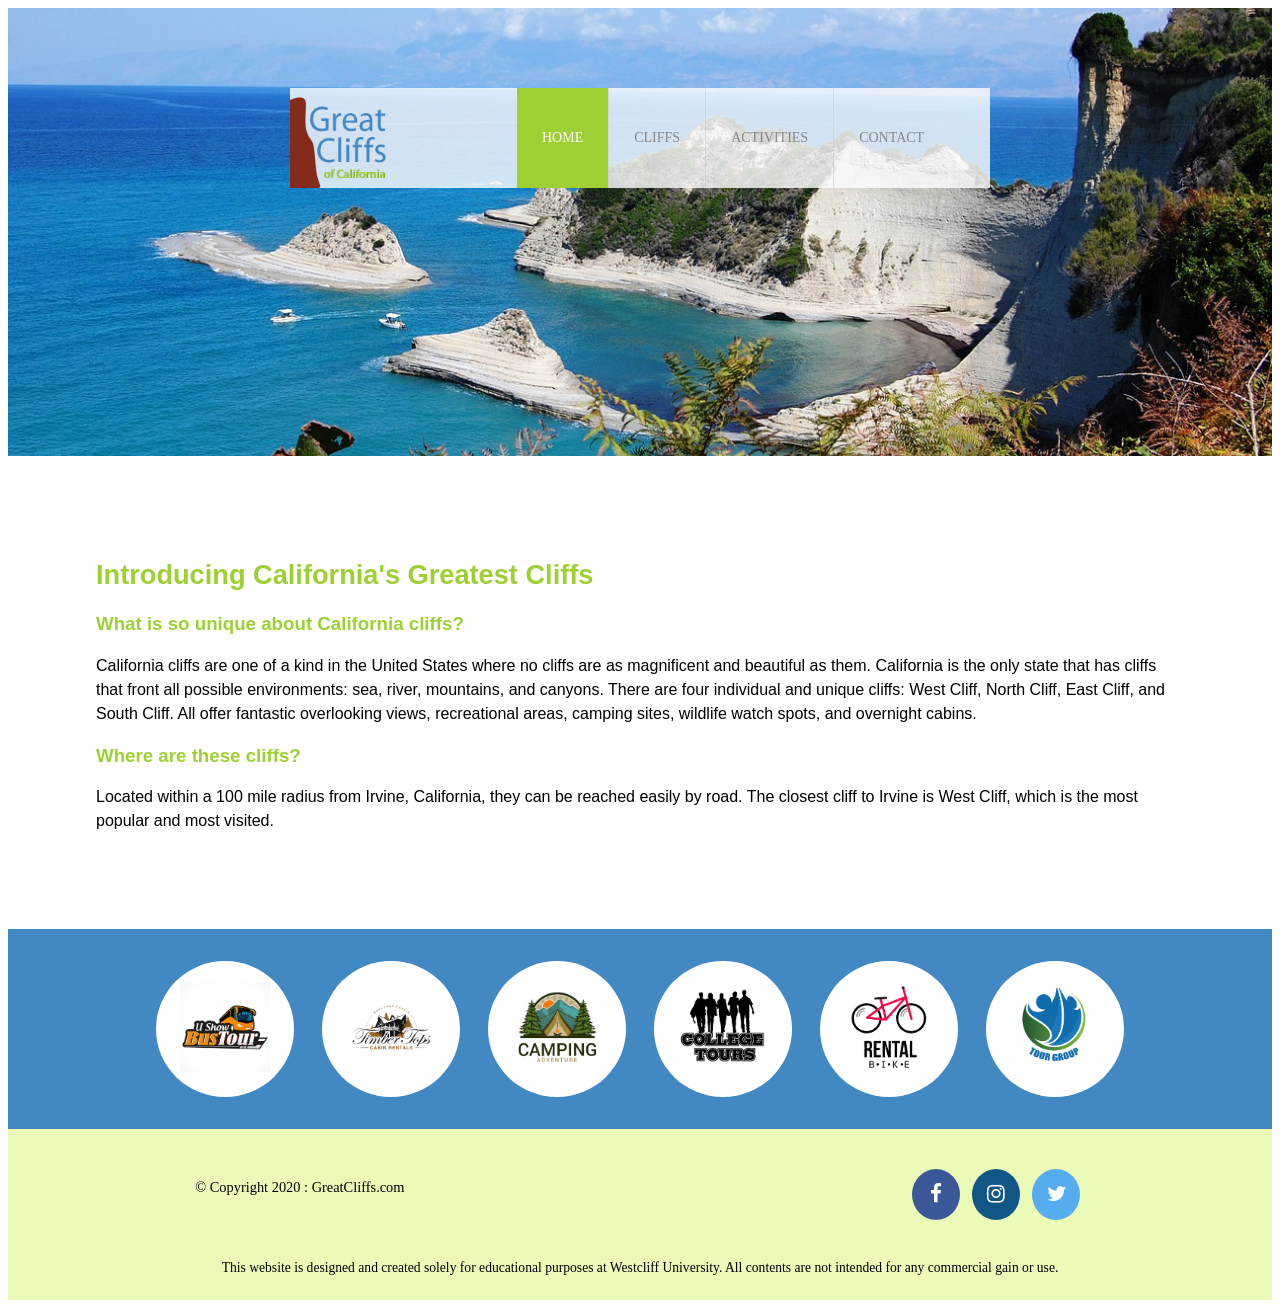
==== index.html @ 134095b7 "Update contact page form" ====
<!DOCTYPE html>
<html>

<head>
    <title>Great Cliffs</title>
    <meta charset="utf-8">

    <link rel="stylesheet"
        href="https://cdnjs.cloudflare.com/ajax/libs/font-awesome/4.7.0/css/font-awesome.min.css">

    <link rel="stylesheet" href="styles.css">
</head>

<body id="home">

    <div id="container">

        <header>

            <div class="main-header">

                <div class="logo">
                    <img src="images/logo.png" alt="Great Cliffs Logo" width="125">
                </div>

                <nav class="main-menu">
                    <ul>
                        <li class="active">
                            <a href="index.html">Home</a>
                        </li>

                        <li>
                            <a href="cliffs.html">Cliffs</a>
                        </li>

                        <li>
                            <a href="activities.html">Activities</a>
                        </li>

                        <li>
                            <a href="contact.html">Contact</a>
                        </li>
                    </ul>
                </nav>

            </div>

        </header>

        <main>

            <h2>Introducing California's Greatest Cliffs</h2>

            <h3>What is so unique about California cliffs?</h3>

            <p>
                California cliffs are one of a kind in the United States where no cliffs are as magnificent and
                beautiful as them. California is the only state that has cliffs that front all possible
                environments: sea, river, mountains, and canyons. There are four individual and unique cliffs:
                West Cliff, North Cliff, East Cliff, and South Cliff. All offer fantastic overlooking views,
                recreational areas, camping sites, wildlife watch spots, and overnight cabins.
            </p>

            <h3>Where are these cliffs?</h3>

            <p>
                Located within a 100 mile radius from Irvine, California, they can be reached easily by road.
                The closest cliff to Irvine is West Cliff, which is the most popular and most visited.
            </p>

        </main>

        <section>

            <ul id="partners">

                <li class="partner">
                    <img src="images/partners/partner-bustour.png" alt="Partner Bus Tour">
                </li>

                <li class="partner">
                    <img src="images/partners/partner-cabinrental.png" alt="Partner Cabin Rental">
                </li>

                <li class="partner">
                    <img src="images/partners/partner-campingadv.png" alt="Partner Camping Adventure">
                </li>

                <li class="partner">
                    <img src="images/partners/partner-collegetours.png" alt="Partner College Tours">
                </li>

                <li class="partner">
                    <img src="images/partners/partner-rentalbike.png" alt="Partner Rental Bike">
                </li>

                <li class="partner">
                    <img src="images/partners/partner-tourgroup.png" alt="Partner Tour Group">
                </li>

            </ul>

        </section>

        <footer>

            <div id="nondisclaimer">

                <div class="copy">
                    &copy; Copyright 2020 : GreatCliffs.com
                </div>

                <div class="social">
                    <a href="#" class="fa fa-facebook" aria-label="Facebook"></a>
                    <a href="#" class="fa fa-instagram" aria-label="Instagram"></a>
                    <a href="#" class="fa fa-twitter" aria-label="Twitter"></a>
                </div>

            </div>

            <div id="disclaimer">
                <p>
                    This website is designed and created solely for educational purposes at Westcliff University.
                    All contents are not intended for any commercial gain or use.
                </p>
            </div>

        </footer>

    </div>

</body>

</html>
---- styles.css ----
header {
    width: 100%;
    min-height: 400px;
    padding-top: 3em;
}

#home header {
    background-color: lightgrey;
    background-image: url("images/cliff_ocean.jpg");
    background-repeat: no-repeat;
    background-position: center;
    background-size: cover;
}

#cliffs header {
    background-color: lightgrey;
    background-image: url("images/forest_cliff.jpg");
    background-repeat: no-repeat;
    background-position: center;
    background-size: cover;
}

#activities header {
    background-color: lightgrey;
    background-image: url("images/runfly.jpg");
    background-repeat: no-repeat;
    background-position: center;
    background-size: cover;
}

#contact header {
    background-color: lightgrey;
    background-image: url("images/cliff_rock.jpg");
    background-repeat: no-repeat;
    background-position: center;
    background-size: cover;
}

.main-header {
    background-color: rgba(255, 255, 255, 0.8);
    width: 700px;
    min-height: 100px;
    height: 100px;
    margin: 2em auto 0 auto;
}

.main-header .logo img {
    width: 100px;
    height: 100px;
    margin: 0 2em 0 0;
    float: left;
}

.main-menu {
    margin-left: 227px;
    font-weight: 400;
}

.main-menu ul {
    margin: 0;
    padding: 0;
}

.main-menu li {
    float: left;
    display: inline-block;
    padding-left: 25px;
    padding-right: 25px;
    border-left: 1px solid rgba(202, 204, 202, 0.6);
    list-style-type: none;
    line-height: 100px;
    text-transform: uppercase;
    font-size: 14px;
}

.main-menu li:first-child {
    border-left: none;
}

.main-menu li a {
    text-decoration: none;
    color: #888;
}

.main-menu li a:hover {
    color: #9ed034;
}

.main-menu li.active {
    background-color: #9ed034;
    border: none;
}

.main-menu li.active a {
    color: #fff;
}


/* Main */

main {
    padding: 3em 6em 3em 5.5em;
    margin: 2em 0;
    font-family: Arial, Helvetica, sans-serif;
}

main h1 {
    padding-bottom: 0.5em;
    color: #9ed034;
    font-size: 2.5em;
}

main h2 {
    color: #9ed034;
    font-size: 1.7em;
}

main h3 {
    color: #9ed034;
}

main p {
    line-height: 1.5em;
}


/* Partners */

section {
    width: 100%;
    background-color: #4288C3;
}

section #partners {
    width: 1200px;
    padding: 2em 0;
    margin: 0 auto;
    text-align: center;
}

section #partners .partner {
    display: inline-block;
    margin: 0 0.75em;
    padding: 1.3em 1.5em;
    background-color: #fff;
    border-radius: 50%;
}

section #partners .partner img {
    width: 90px;
    height: 90px;
}

/* Footer */

footer {
    width: 100%;
    height: 155px;
    padding-bottom: 1em;
    background-color: #ecfab8;
}

footer #nondisclaimer .copy {
    padding: 3.5em 3.5em 3.5em 13em;
    float: left;
    font-size: 0.9em;
}

footer #nondisclaimer .social {
    padding: 2.5em;
    margin-right: 9.25em;
    float: right;
}

footer #disclaimer {
    clear: both;
}

footer #disclaimer p {
    margin: 0;
    text-align: center;
    font-size: 0.85em;
}

footer .social .fa {
    padding: 15px;
    width: 18px;
    margin: 0 4px;
    font-size: 1.3em;
    text-align: center;
    text-decoration: none;
}

footer .social .fa:hover {
    opacity: 0.7;
}

footer .social .fa-facebook {
    background: #3B5998;
    color: white;
}

footer .social .fa-instagram {
    background: #125688;
    color: white;
}

footer .social .fa-twitter {
    background: #55ACEE;
    color: white;
}

footer .social .fa-facebook,
footer .social .fa-instagram,
footer .social .fa-twitter {
    border-radius: 50%;
}

/* Activities Table */

table {
    width: 1000px;
    margin: 4em auto 0 auto;
    border-collapse: collapse;
}

caption {
    height: 40px;
    padding-top: 1em;
    background-color: #852B1B;
    color: #fff;
    font-size: 1.3em;
    font-weight: bold;
}

thead {
    background-color: #BDE1FF;
}

tbody {
    background-color: #EEFFE6;
    text-align: center;
}

th,
td {
    width: 225px;
    height: 75px;
    border: solid 1px #852B1B;
    vertical-align: middle;
}

th:first-child {
    width: 125px;
    height: 50px;
    background-color: #4977D1;
    color: #fff;
}

td:first-child {
    background-color: #BDE1FF;
    font-weight: bold;
}

/* Contact */

.contactinfo {
    margin: 2em 0;
}

.contactinfo div {
    margin-bottom: 0.5em;
}

.contactinfo span:first-child {
    margin-right: 0.5em;
    color: #4977D1;
    font-weight: bold;
}

form {
    width: 500px;
    margin: 2em auto;
}

fieldset {
    padding: 2em;
    border: solid 1px #9ed034;
}

legend {
    color: #4977D1;
    font-size: 1.2em;
    font-weight: bold;
    text-transform: uppercase;
}

form label {
    font-weight: bold;
}

.textbox label {
    display: block;
    margin-top: 1em;
}

.textbox input {
    width: 100%;
    height: 30px;
    margin-top: 0.5em;
    padding: 0.25em;
    box-sizing: border-box;
}

.radios,
.selectmenu,
.commentbox {
    margin-top: 1.5em;
}

.radios > label:first-child {
    display: block;
    margin-bottom: 0.5em;
}

.selectmenu label,
.commentbox label {
    display: block;
    margin-bottom: 0.5em;
}

select {
    width: 100%;
    height: 35px;
}

textarea {
    width: 100%;
    height: 100px;
    box-sizing: border-box;
    resize: none;
}

form .button {
    margin-top: 1.5em;
    text-align: center;
}

form .button input {
    width: 120px;
    height: 40px;
    border: none;
    background-color: #4977D1;
    color: #fff;
    font-weight: bold;
    text-transform: uppercase;
    cursor: pointer;
}

form .button input:hover {
    background-color: #9ed034;
}
/* Cliffs */

#cliffs main .cliffs {
    width: 90%;
    margin: 0 auto;
    background: none;
}

#cliffs main .cliffs .site {
    display: inline-block;
    width: 45%;
    margin: 2.5em 1.2em 0 1.2em;
    vertical-align: top;
}

#cliffs main .cliffs .site h3 {
    height: 2em;
    margin: 0;
    padding-top: 0.55em;
    background-color: #852B1B;
    color: #fff;
    text-align: center;
}

#cliffs main .cliffs .site img {
    display: block;
    width: 100%;
    height: auto;
}
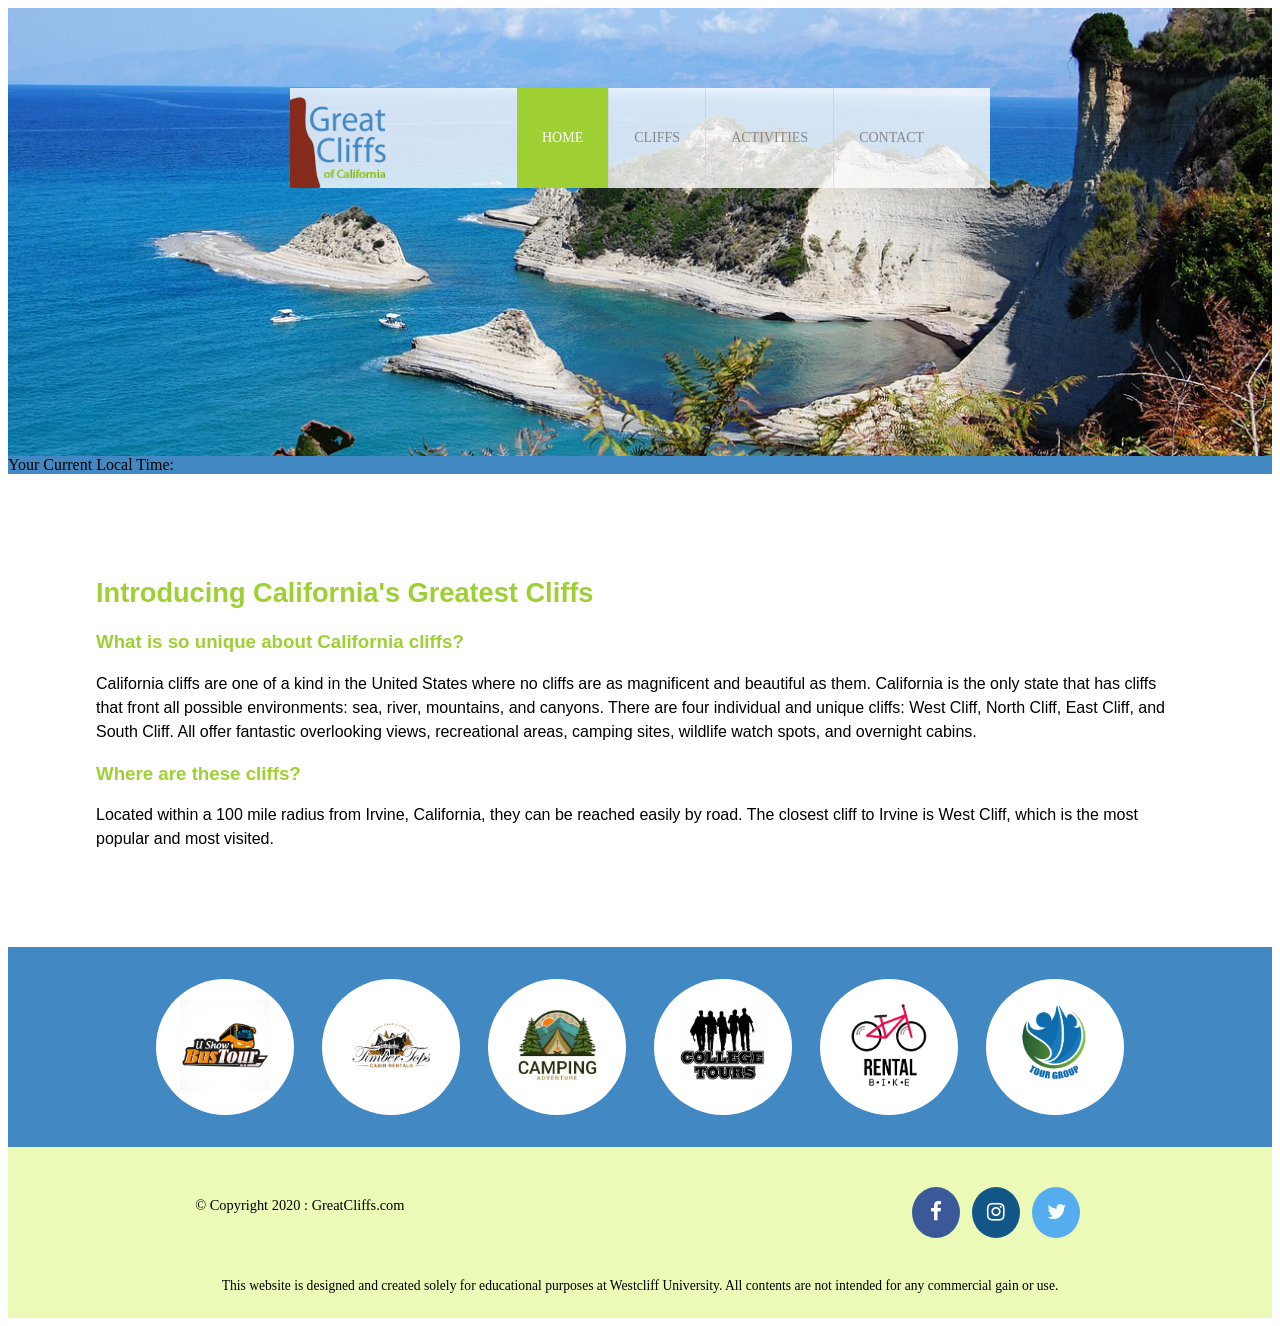
==== commit 3f28e94c: "Add clock display section" ====
--- a/index.html
+++ b/index.html
@@ -5,8 +5,7 @@
     <title>Great Cliffs</title>
     <meta charset="utf-8">
 
-    <link rel="stylesheet"
-        href="https://cdnjs.cloudflare.com/ajax/libs/font-awesome/4.7.0/css/font-awesome.min.css">
+    <link rel="stylesheet" href="https://cdnjs.cloudflare.com/ajax/libs/font-awesome/4.7.0/css/font-awesome.min.css">
 
     <link rel="stylesheet" href="styles.css">
 </head>
@@ -46,7 +45,10 @@
             </div>
 
         </header>
-
+        <section id="timeofday">
+            <span>Your Current Local Time: </span>
+            <span id="clock"></span>
+        </section>
         <main>
 
             <h2>Introducing California's Greatest Cliffs</h2>
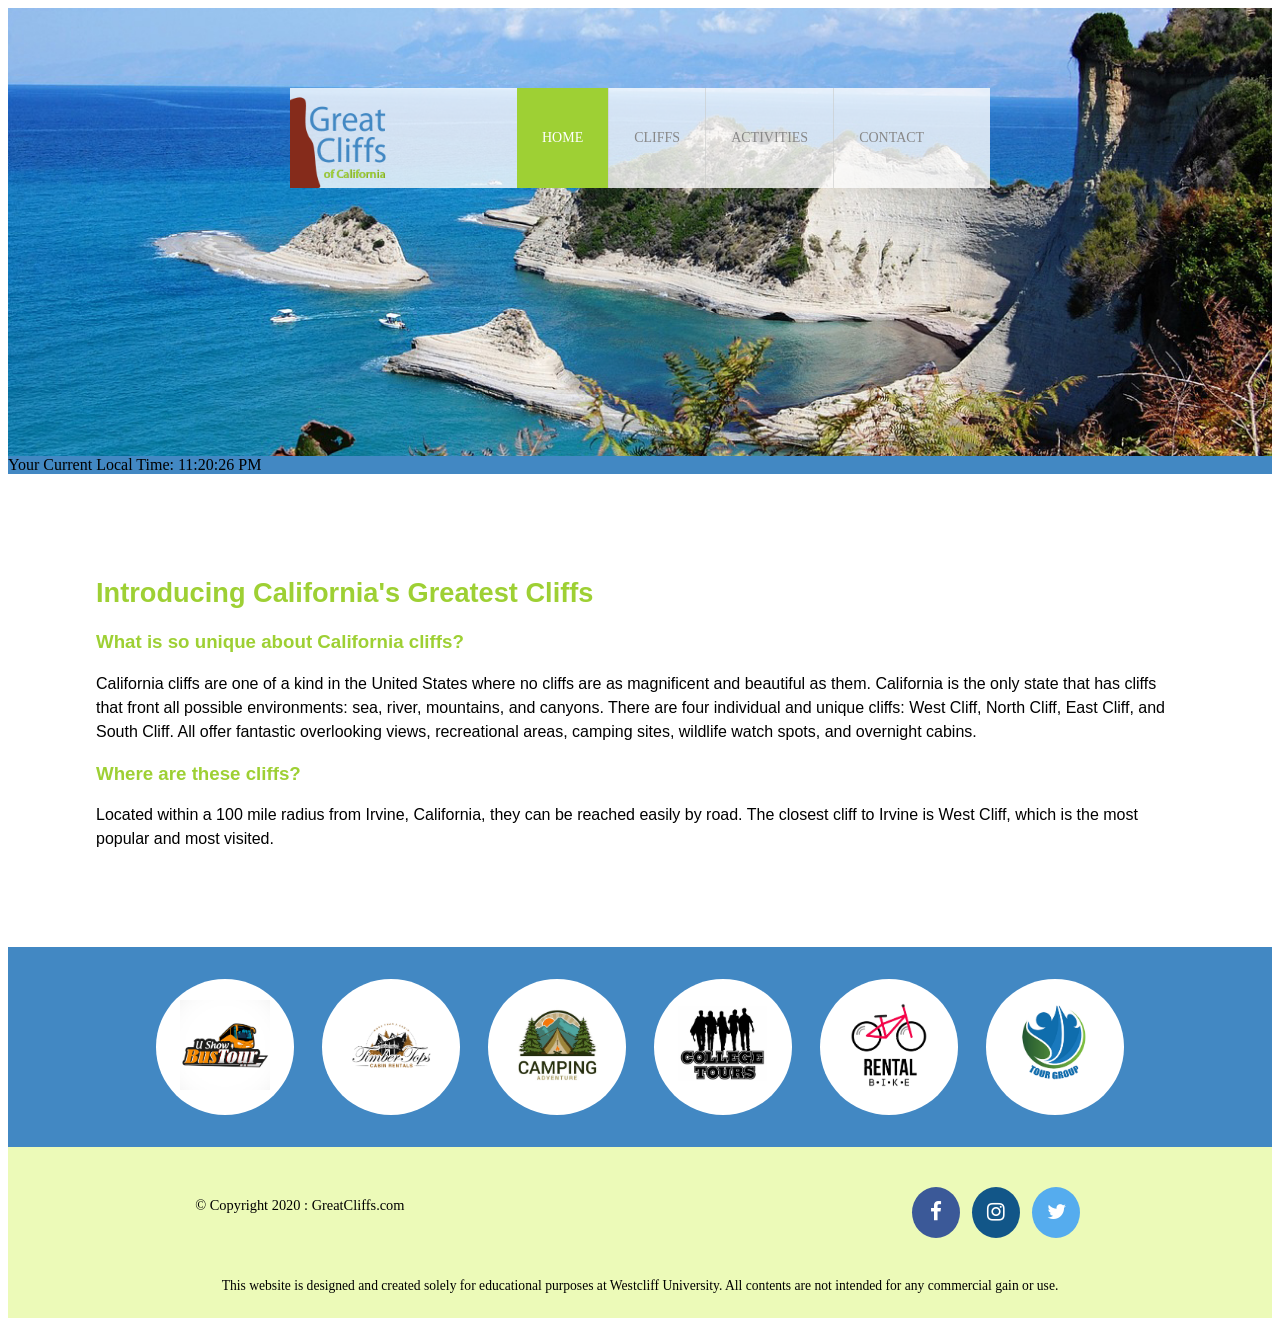
==== commit 42ccced5: "Add working local digital clock" ====
--- a/index.html
+++ b/index.html
@@ -132,5 +132,53 @@
     </div>
 
 </body>
+<!-- JavaScript Codes -->
+<script>
+    // Create a time data function
+    function currentTime() {
+
+        // Declare variables
+        var d = new Date();
+        var hr = d.getHours();
+        var min = d.getMinutes();
+        var sec = d.getSeconds();
+        var ampm;
+
+        // Add 0 to single digits for seconds
+        if (sec < 10) {
+            sec = "0" + sec;
+        }
+
+        // Add 0 to single digits for minutes
+        if (min < 10) {
+            min = "0" + min;
+        }
+
+        // Determine AM or PM
+        if (hr === 0) {
+            hr = 12;
+            ampm = "AM";
+        } else if (hr === 12) {
+            ampm = "PM";
+        } else if (hr > 12) {
+            hr = hr - 12;
+            ampm = "PM";
+        } else {
+            ampm = "AM";
+        }
+
+        // Assemble time format
+        var time = hr + ":" + min + ":" + sec + " " + ampm;
+
+        // Display time inside the clock element
+        document.getElementById("clock").innerText = time;
+    }
+
+    // Run once immediately
+    currentTime();
+
+    // Run again every 1 second
+    setInterval(currentTime, 1000);
+</script>
 
 </html>
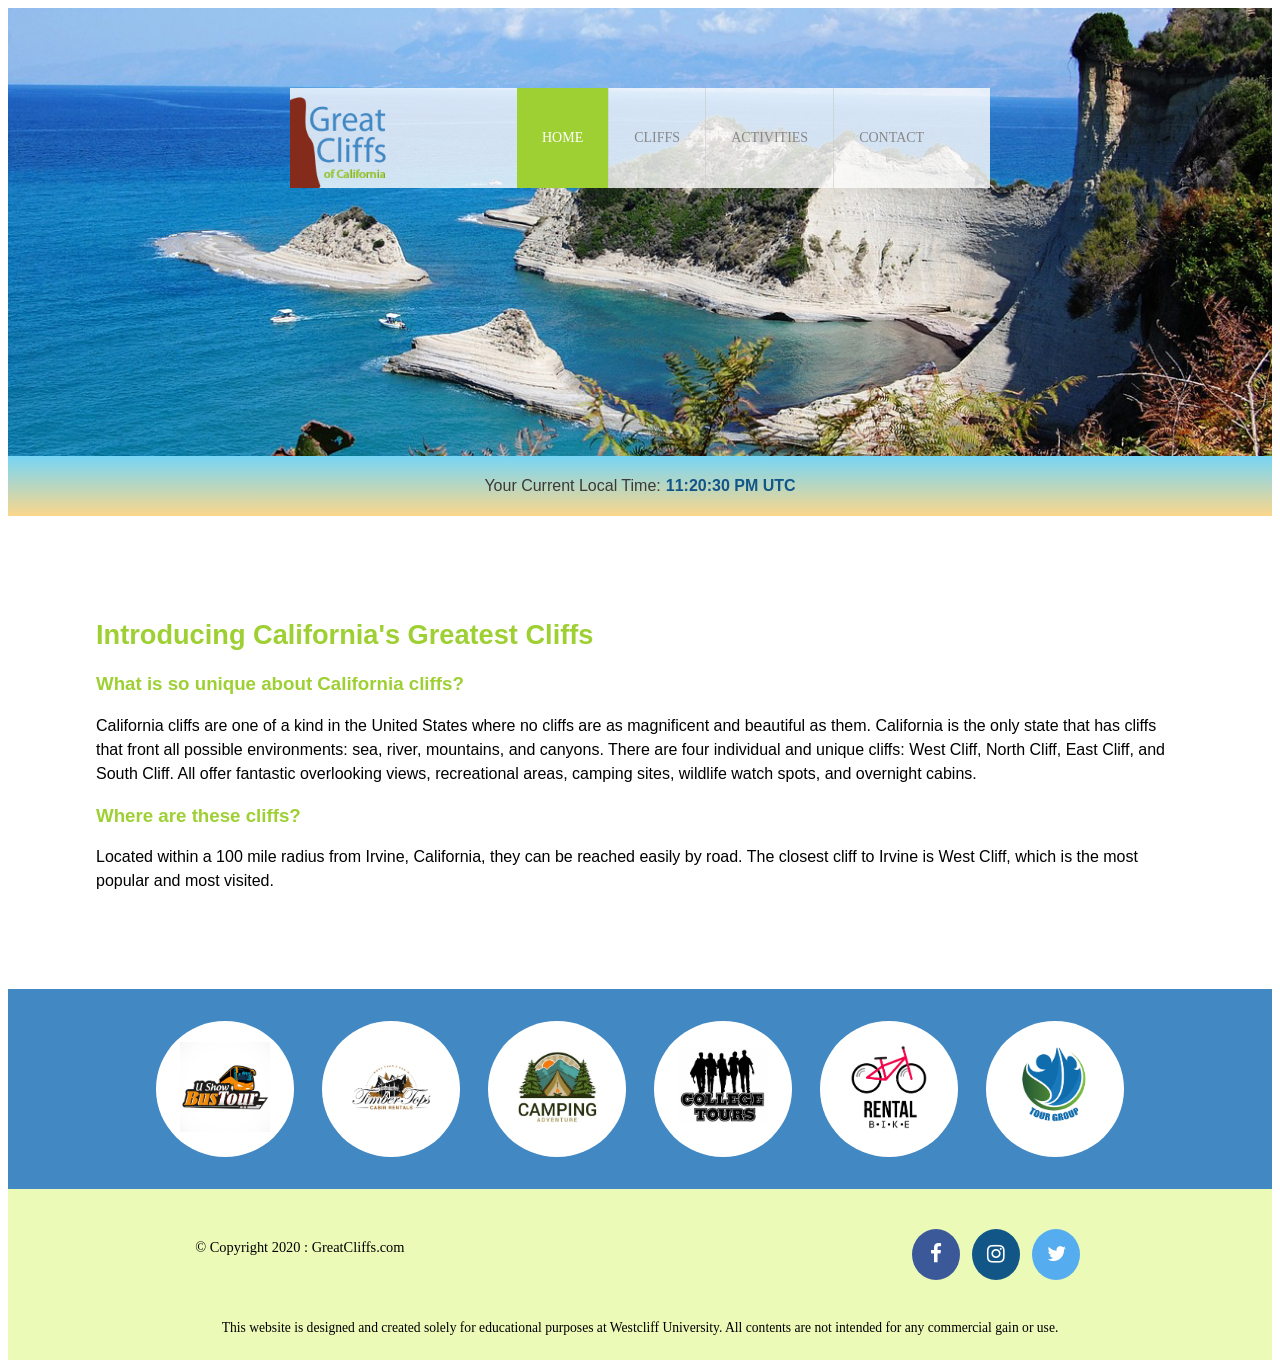
==== commit 6f32ee8e: "Complete Week 3 Day 1 clock homework" ====
--- a/index.html
+++ b/index.html
@@ -132,6 +132,7 @@
     </div>
 
 </body>
+
 <!-- JavaScript Codes -->
 <script>
     // Create a time data function
@@ -167,17 +168,36 @@
             ampm = "AM";
         }
 
+        // Get local time zone
+        var timeZoneName = new Intl.DateTimeFormat("en-US", {
+            timeZoneName: "short"
+        }).formatToParts(d).find(function (part) {
+            return part.type === "timeZoneName";
+        }).value;
+
+        // Convert daylight and standard abbreviations
+        if (timeZoneName === "CST" || timeZoneName === "CDT") {
+            timeZoneName = "CT";
+        } else if (timeZoneName === "EST" || timeZoneName === "EDT") {
+            timeZoneName = "ET";
+        } else if (timeZoneName === "MST" || timeZoneName === "MDT") {
+            timeZoneName = "MT";
+        } else if (timeZoneName === "PST" || timeZoneName === "PDT") {
+            timeZoneName = "PT";
+        }
+
         // Assemble time format
-        var time = hr + ":" + min + ":" + sec + " " + ampm;
-
-        // Display time inside the clock element
+        var time =
+            hr + ":" + min + ":" + sec + " " + ampm + " " + timeZoneName;
+
+        // Display time
         document.getElementById("clock").innerText = time;
     }
 
-    // Run once immediately
+    // Initial run
     currentTime();
 
-    // Run again every 1 second
+    // Update every second
     setInterval(currentTime, 1000);
 </script>
 
--- a/styles.css
+++ b/styles.css
@@ -388,4 +388,27 @@
     display: block;
     width: 100%;
     height: auto;
+}
+
+/* Home Page Time Display */
+
+#timeofday {
+    width: 100%;
+    min-height: 60px;
+    display: flex;
+    justify-content: center;
+    align-items: center;
+    font-family: Arial, Helvetica, sans-serif;
+    color: #3a3a3a;
+    background: linear-gradient(
+        0deg,
+        rgba(251, 215, 139, 1) 0%,
+        rgba(118, 213, 245, 1) 100%
+    );
+}
+
+#clock {
+    margin-left: 5px;
+    color: #125688;
+    font-weight: bold;
 }
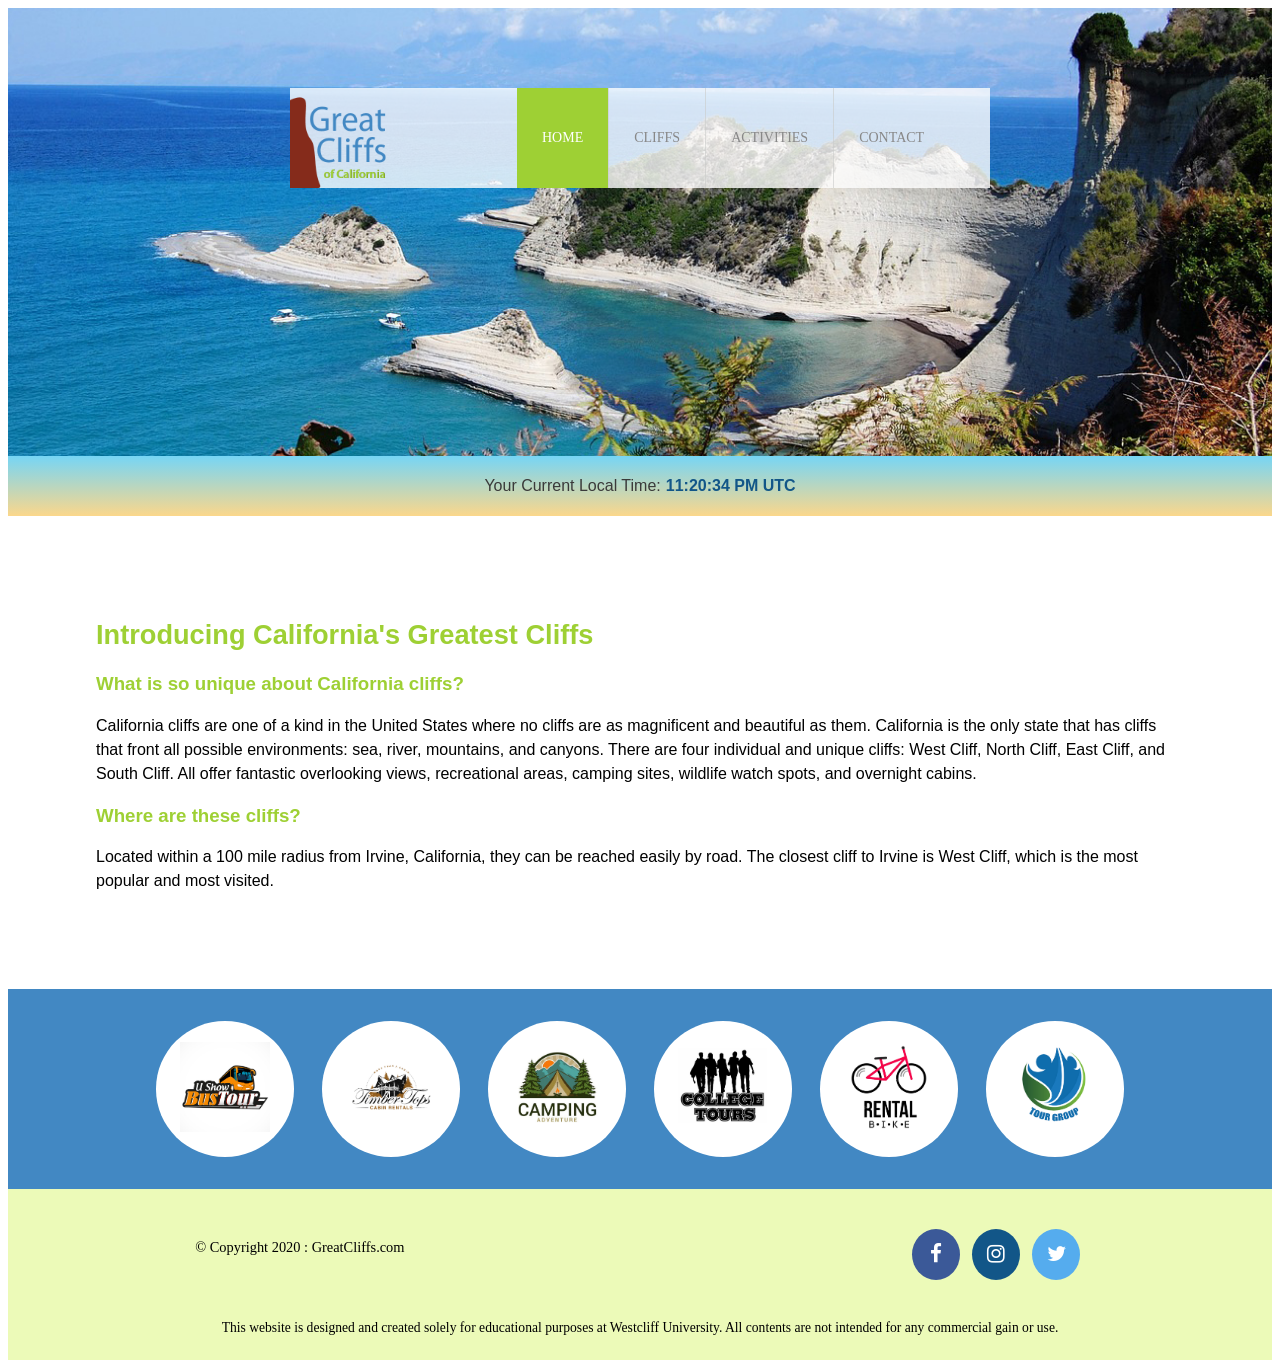
==== commit abde5276: "Add local digital clock and time zone" ====
--- a/index.html
+++ b/index.html
@@ -131,74 +131,74 @@
 
     </div>
 
+    <!-- JavaScript Codes -->
+    <script>
+        // Create a time data function
+        function currentTime() {
+
+            // Declare variables
+            var d = new Date();
+            var hr = d.getHours();
+            var min = d.getMinutes();
+            var sec = d.getSeconds();
+            var ampm;
+
+            // Add 0 to single digits for seconds
+            if (sec < 10) {
+                sec = "0" + sec;
+            }
+
+            // Add 0 to single digits for minutes
+            if (min < 10) {
+                min = "0" + min;
+            }
+
+            // Determine AM or PM
+            if (hr === 0) {
+                hr = 12;
+                ampm = "AM";
+            } else if (hr === 12) {
+                ampm = "PM";
+            } else if (hr > 12) {
+                hr = hr - 12;
+                ampm = "PM";
+            } else {
+                ampm = "AM";
+            }
+
+            // Get local time zone
+            var timeZoneName = new Intl.DateTimeFormat("en-US", {
+                timeZoneName: "short"
+            }).formatToParts(d).find(function (part) {
+                return part.type === "timeZoneName";
+            }).value;
+
+            // Convert daylight and standard abbreviations
+            if (timeZoneName === "CST" || timeZoneName === "CDT") {
+                timeZoneName = "CT";
+            } else if (timeZoneName === "EST" || timeZoneName === "EDT") {
+                timeZoneName = "ET";
+            } else if (timeZoneName === "MST" || timeZoneName === "MDT") {
+                timeZoneName = "MT";
+            } else if (timeZoneName === "PST" || timeZoneName === "PDT") {
+                timeZoneName = "PT";
+            }
+
+            // Assemble time format
+            var time =
+                hr + ":" + min + ":" + sec + " " + ampm + " " + timeZoneName;
+
+            // Display time
+            document.getElementById("clock").innerText = time;
+        }
+
+        // Initial run
+        currentTime();
+
+        // Update every second
+        setInterval(currentTime, 1000);
+    </script>
+
 </body>
 
-<!-- JavaScript Codes -->
-<script>
-    // Create a time data function
-    function currentTime() {
-
-        // Declare variables
-        var d = new Date();
-        var hr = d.getHours();
-        var min = d.getMinutes();
-        var sec = d.getSeconds();
-        var ampm;
-
-        // Add 0 to single digits for seconds
-        if (sec < 10) {
-            sec = "0" + sec;
-        }
-
-        // Add 0 to single digits for minutes
-        if (min < 10) {
-            min = "0" + min;
-        }
-
-        // Determine AM or PM
-        if (hr === 0) {
-            hr = 12;
-            ampm = "AM";
-        } else if (hr === 12) {
-            ampm = "PM";
-        } else if (hr > 12) {
-            hr = hr - 12;
-            ampm = "PM";
-        } else {
-            ampm = "AM";
-        }
-
-        // Get local time zone
-        var timeZoneName = new Intl.DateTimeFormat("en-US", {
-            timeZoneName: "short"
-        }).formatToParts(d).find(function (part) {
-            return part.type === "timeZoneName";
-        }).value;
-
-        // Convert daylight and standard abbreviations
-        if (timeZoneName === "CST" || timeZoneName === "CDT") {
-            timeZoneName = "CT";
-        } else if (timeZoneName === "EST" || timeZoneName === "EDT") {
-            timeZoneName = "ET";
-        } else if (timeZoneName === "MST" || timeZoneName === "MDT") {
-            timeZoneName = "MT";
-        } else if (timeZoneName === "PST" || timeZoneName === "PDT") {
-            timeZoneName = "PT";
-        }
-
-        // Assemble time format
-        var time =
-            hr + ":" + min + ":" + sec + " " + ampm + " " + timeZoneName;
-
-        // Display time
-        document.getElementById("clock").innerText = time;
-    }
-
-    // Initial run
-    currentTime();
-
-    // Update every second
-    setInterval(currentTime, 1000);
-</script>
-
 </html>
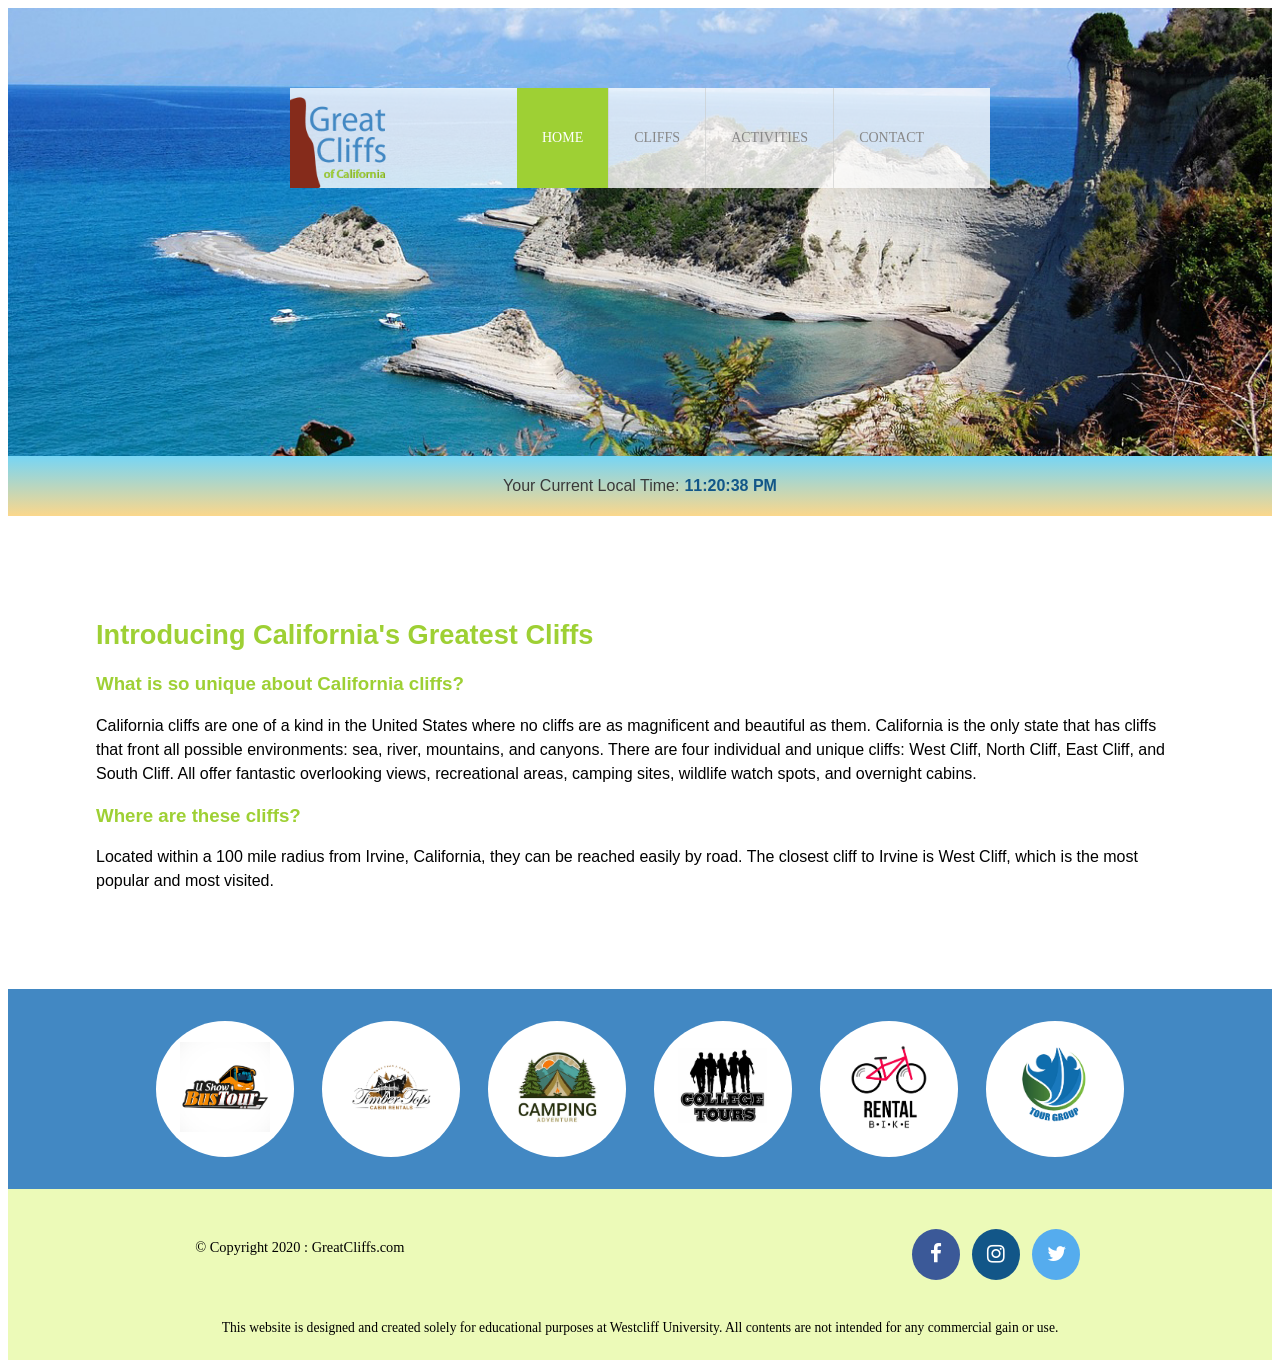
==== commit 6993014b: "Complete Week 3 Day 1 homework" ====
--- a/index.html
+++ b/index.html
@@ -5,7 +5,8 @@
     <title>Great Cliffs</title>
     <meta charset="utf-8">
 
-    <link rel="stylesheet" href="https://cdnjs.cloudflare.com/ajax/libs/font-awesome/4.7.0/css/font-awesome.min.css">
+    <link rel="stylesheet"
+        href="https://cdnjs.cloudflare.com/ajax/libs/font-awesome/4.7.0/css/font-awesome.min.css">
 
     <link rel="stylesheet" href="styles.css">
 </head>
@@ -45,10 +46,12 @@
             </div>
 
         </header>
+
         <section id="timeofday">
             <span>Your Current Local Time: </span>
             <span id="clock"></span>
         </section>
+
         <main>
 
             <h2>Introducing California's Greatest Cliffs</h2>
@@ -72,7 +75,7 @@
 
         </main>
 
-        <section>
+        <section class="partners-section">
 
             <ul id="partners">
 
@@ -154,10 +157,7 @@
             }
 
             // Determine AM or PM
-            if (hr === 0) {
-                hr = 12;
-                ampm = "AM";
-            } else if (hr === 12) {
+            if (hr === 12) {
                 ampm = "PM";
             } else if (hr > 12) {
                 hr = hr - 12;
@@ -166,36 +166,22 @@
                 ampm = "AM";
             }
 
-            // Get local time zone
-            var timeZoneName = new Intl.DateTimeFormat("en-US", {
-                timeZoneName: "short"
-            }).formatToParts(d).find(function (part) {
-                return part.type === "timeZoneName";
-            }).value;
-
-            // Convert daylight and standard abbreviations
-            if (timeZoneName === "CST" || timeZoneName === "CDT") {
-                timeZoneName = "CT";
-            } else if (timeZoneName === "EST" || timeZoneName === "EDT") {
-                timeZoneName = "ET";
-            } else if (timeZoneName === "MST" || timeZoneName === "MDT") {
-                timeZoneName = "MT";
-            } else if (timeZoneName === "PST" || timeZoneName === "PDT") {
-                timeZoneName = "PT";
+            // Fix midnight display
+            if (hr === 0) {
+                hr = 12;
             }
 
             // Assemble time format
-            var time =
-                hr + ":" + min + ":" + sec + " " + ampm + " " + timeZoneName;
+            var time = hr + ":" + min + ":" + sec + " " + ampm;
 
-            // Display time
+            // Display current local time
             document.getElementById("clock").innerText = time;
         }
 
         // Initial run
         currentTime();
 
-        // Update every second
+        // Run time function every second
         setInterval(currentTime, 1000);
     </script>
 
--- a/styles.css
+++ b/styles.css
@@ -37,11 +37,11 @@
 }
 
 .main-header {
-    background-color: rgba(255, 255, 255, 0.8);
     width: 700px;
     min-height: 100px;
     height: 100px;
     margin: 2em auto 0 auto;
+    background-color: rgba(255, 255, 255, 0.8);
 }
 
 .main-header .logo img {
@@ -62,13 +62,13 @@
 }
 
 .main-menu li {
+    display: inline-block;
     float: left;
-    display: inline-block;
     padding-left: 25px;
     padding-right: 25px;
     border-left: 1px solid rgba(202, 204, 202, 0.6);
+    line-height: 100px;
     list-style-type: none;
-    line-height: 100px;
     text-transform: uppercase;
     font-size: 14px;
 }
@@ -78,8 +78,8 @@
 }
 
 .main-menu li a {
+    color: #888;
     text-decoration: none;
-    color: #888;
 }
 
 .main-menu li a:hover {
@@ -87,20 +87,19 @@
 }
 
 .main-menu li.active {
+    border: none;
     background-color: #9ed034;
-    border: none;
 }
 
 .main-menu li.active a {
     color: #fff;
 }
 
-
 /* Main */
 
 main {
+    margin: 2em 0;
     padding: 3em 6em 3em 5.5em;
-    margin: 2em 0;
     font-family: Arial, Helvetica, sans-serif;
 }
 
@@ -123,30 +122,50 @@
     line-height: 1.5em;
 }
 
+/* Home Page Time Display */
+
+#timeofday {
+    width: 100%;
+    min-height: 60px;
+    display: flex;
+    justify-content: center;
+    align-items: center;
+    background: linear-gradient(0deg,
+            rgba(251, 215, 139, 1) 0%,
+            rgba(118, 213, 245, 1) 100%);
+    color: #3a3a3a;
+    font-family: Arial, Helvetica, sans-serif;
+}
+
+#clock {
+    margin-left: 5px;
+    color: #125688;
+    font-weight: bold;
+}
 
 /* Partners */
 
-section {
+.partners-section {
     width: 100%;
     background-color: #4288C3;
 }
 
-section #partners {
+#partners {
     width: 1200px;
+    margin: 0 auto;
     padding: 2em 0;
-    margin: 0 auto;
-    text-align: center;
-}
-
-section #partners .partner {
+    text-align: center;
+}
+
+#partners .partner {
     display: inline-block;
     margin: 0 0.75em;
     padding: 1.3em 1.5em;
+    border-radius: 50%;
     background-color: #fff;
-    border-radius: 50%;
-}
-
-section #partners .partner img {
+}
+
+#partners .partner img {
     width: 90px;
     height: 90px;
 }
@@ -161,15 +180,15 @@
 }
 
 footer #nondisclaimer .copy {
+    float: left;
     padding: 3.5em 3.5em 3.5em 13em;
-    float: left;
     font-size: 0.9em;
 }
 
 footer #nondisclaimer .social {
+    float: right;
+    margin-right: 9.25em;
     padding: 2.5em;
-    margin-right: 9.25em;
-    float: right;
 }
 
 footer #disclaimer {
@@ -183,12 +202,12 @@
 }
 
 footer .social .fa {
-    padding: 15px;
     width: 18px;
     margin: 0 4px;
+    padding: 15px;
+    text-align: center;
+    text-decoration: none;
     font-size: 1.3em;
-    text-align: center;
-    text-decoration: none;
 }
 
 footer .social .fa:hover {
@@ -318,7 +337,7 @@
     margin-top: 1.5em;
 }
 
-.radios > label:first-child {
+.radios>label:first-child {
     display: block;
     margin-bottom: 0.5em;
 }
@@ -360,6 +379,7 @@
 form .button input:hover {
     background-color: #9ed034;
 }
+
 /* Cliffs */
 
 #cliffs main .cliffs {
@@ -388,27 +408,4 @@
     display: block;
     width: 100%;
     height: auto;
-}
-
-/* Home Page Time Display */
-
-#timeofday {
-    width: 100%;
-    min-height: 60px;
-    display: flex;
-    justify-content: center;
-    align-items: center;
-    font-family: Arial, Helvetica, sans-serif;
-    color: #3a3a3a;
-    background: linear-gradient(
-        0deg,
-        rgba(251, 215, 139, 1) 0%,
-        rgba(118, 213, 245, 1) 100%
-    );
-}
-
-#clock {
-    margin-left: 5px;
-    color: #125688;
-    font-weight: bold;
 }
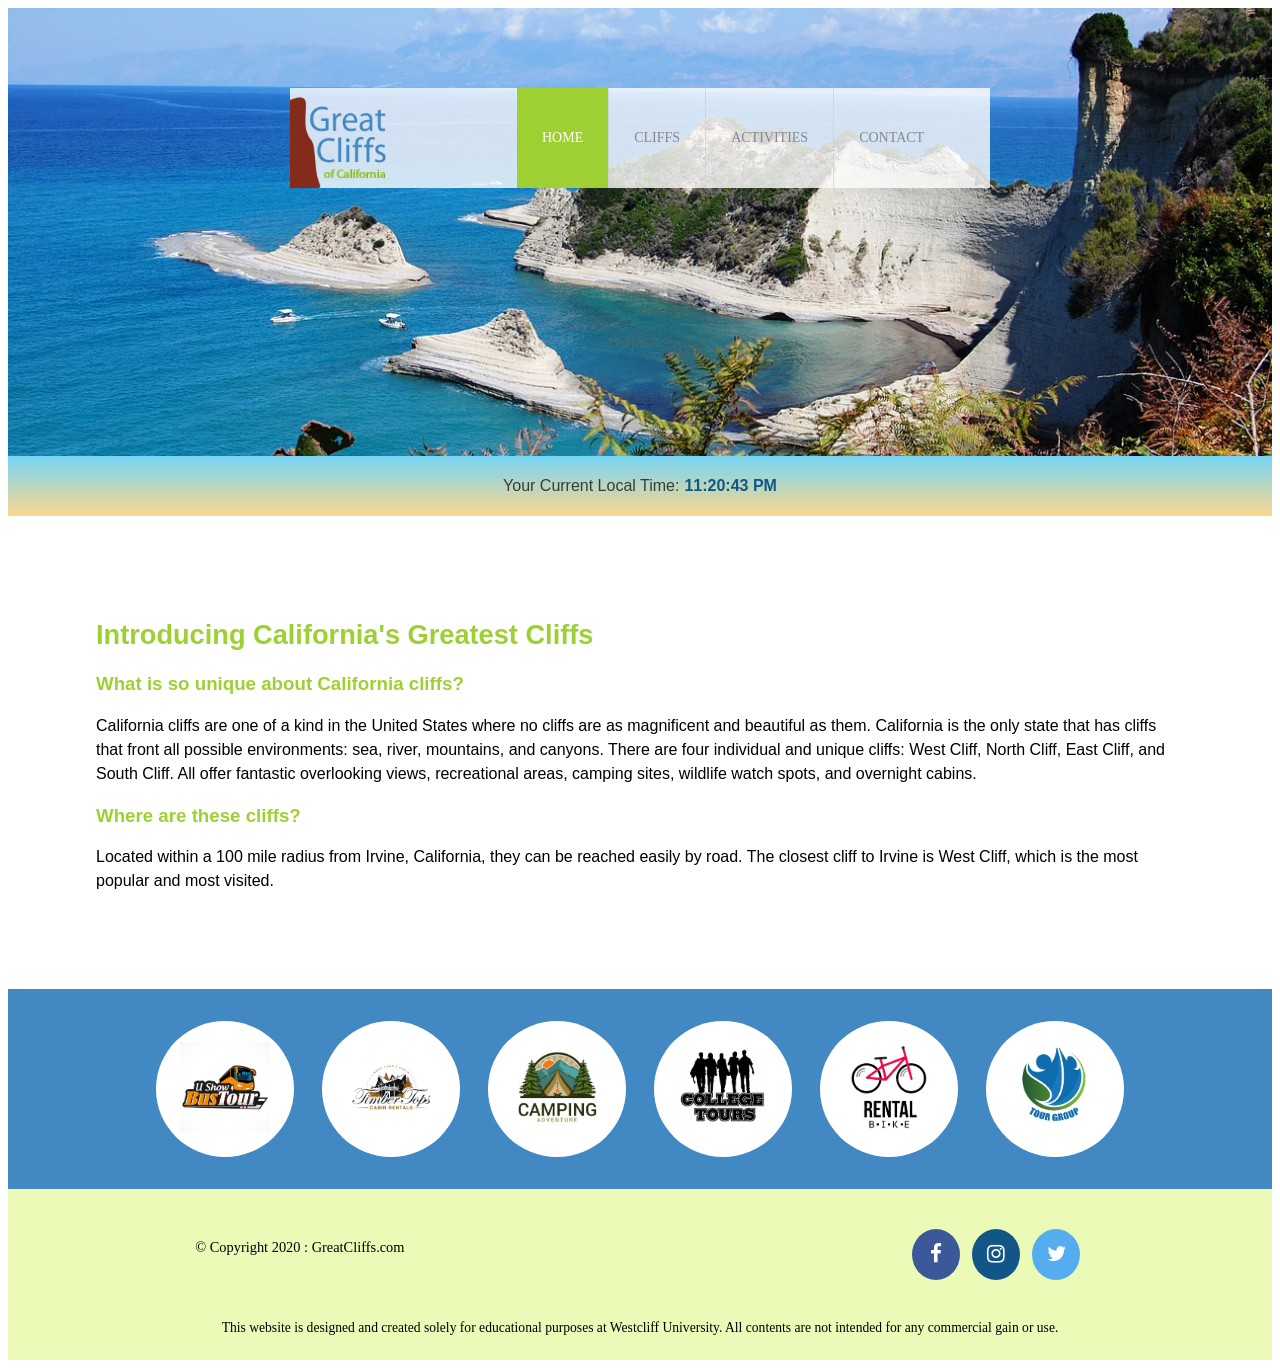
==== commit 01431f50: "feat: comment out html partners and setup js data array" ====
--- a/index.html
+++ b/index.html
@@ -5,8 +5,7 @@
     <title>Great Cliffs</title>
     <meta charset="utf-8">
 
-    <link rel="stylesheet"
-        href="https://cdnjs.cloudflare.com/ajax/libs/font-awesome/4.7.0/css/font-awesome.min.css">
+    <link rel="stylesheet" href="https://cdnjs.cloudflare.com/ajax/libs/font-awesome/4.7.0/css/font-awesome.min.css">
 
     <link rel="stylesheet" href="styles.css">
 </head>
@@ -78,31 +77,31 @@
         <section class="partners-section">
 
             <ul id="partners">
+                <!-- 
+        <li class="partner">
+            <img src="images/partners/partner-bustour.png" alt="Partner Bus Tour">
+        </li>
 
-                <li class="partner">
-                    <img src="images/partners/partner-bustour.png" alt="Partner Bus Tour">
-                </li>
+        <li class="partner">
+            <img src="images/partners/partner-cabinrental.png" alt="Partner Cabin Rental">
+        </li>
 
-                <li class="partner">
-                    <img src="images/partners/partner-cabinrental.png" alt="Partner Cabin Rental">
-                </li>
+        <li class="partner">
+            <img src="images/partners/partner-campingadv.png" alt="Partner Camping Adventure">
+        </li>
 
-                <li class="partner">
-                    <img src="images/partners/partner-campingadv.png" alt="Partner Camping Adventure">
-                </li>
+        <li class="partner">
+            <img src="images/partners/partner-collegetours.png" alt="Partner College Tours">
+        </li>
 
-                <li class="partner">
-                    <img src="images/partners/partner-collegetours.png" alt="Partner College Tours">
-                </li>
+        <li class="partner">
+            <img src="images/partners/partner-rentalbike.png" alt="Partner Rental Bike">
+        </li>
 
-                <li class="partner">
-                    <img src="images/partners/partner-rentalbike.png" alt="Partner Rental Bike">
-                </li>
-
-                <li class="partner">
-                    <img src="images/partners/partner-tourgroup.png" alt="Partner Tour Group">
-                </li>
-
+        <li class="partner">
+            <img src="images/partners/partner-tourgroup.png" alt="Partner Tour Group">
+        </li>
+        -->
             </ul>
 
         </section>
@@ -184,7 +183,7 @@
         // Run time function every second
         setInterval(currentTime, 1000);
     </script>
-
+<script src="js/site.js"></script>
 </body>
 
 </html>
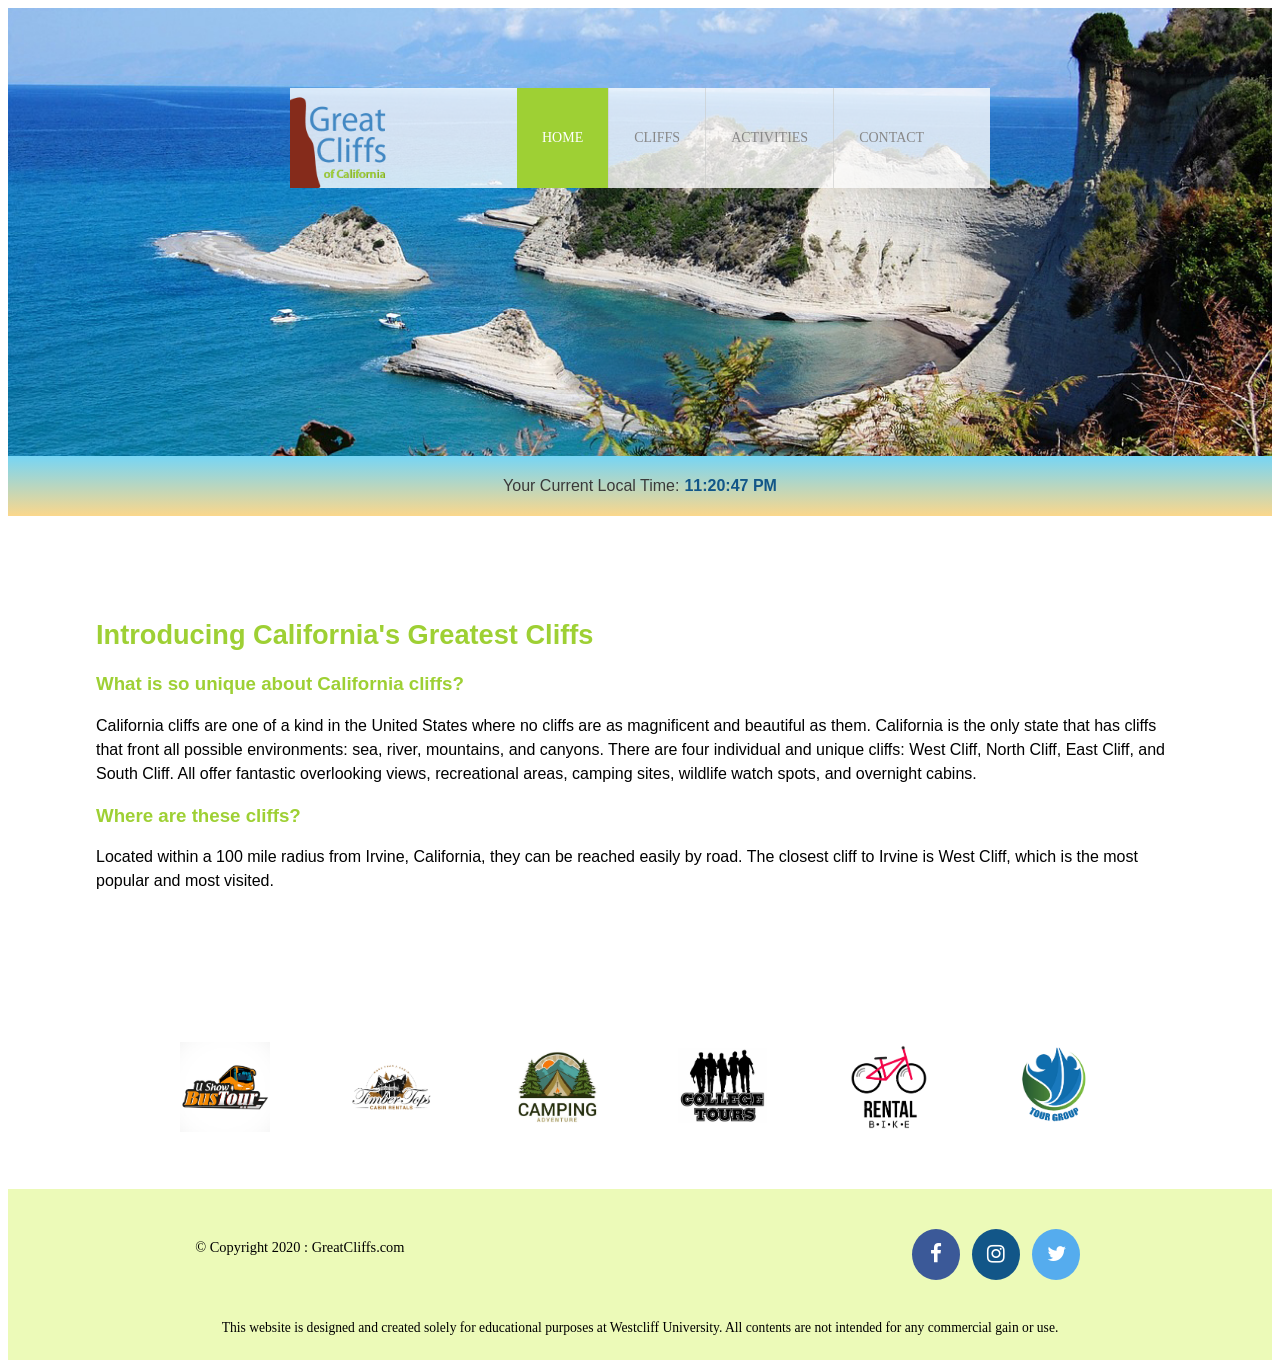
==== commit 47523b32: "feat: successfully render partners dynamically via js" ====
--- a/index.html
+++ b/index.html
@@ -5,7 +5,8 @@
     <title>Great Cliffs</title>
     <meta charset="utf-8">
 
-    <link rel="stylesheet" href="https://cdnjs.cloudflare.com/ajax/libs/font-awesome/4.7.0/css/font-awesome.min.css">
+    <link rel="stylesheet"
+        href="https://cdnjs.cloudflare.com/ajax/libs/font-awesome/4.7.0/css/font-awesome.min.css">
 
     <link rel="stylesheet" href="styles.css">
 </head>
@@ -74,34 +75,36 @@
 
         </main>
 
-        <section class="partners-section">
+        <section>
 
             <ul id="partners">
-                <!-- 
-        <li class="partner">
-            <img src="images/partners/partner-bustour.png" alt="Partner Bus Tour">
-        </li>
 
-        <li class="partner">
-            <img src="images/partners/partner-cabinrental.png" alt="Partner Cabin Rental">
-        </li>
+                <!--
+                <li class="partner">
+                    <img src="images/partners/partner-bustour.png" alt="Partner Bus Tours">
+                </li>
 
-        <li class="partner">
-            <img src="images/partners/partner-campingadv.png" alt="Partner Camping Adventure">
-        </li>
+                <li class="partner">
+                    <img src="images/partners/partner-cabinrental.png" alt="Partner Cabin Rental">
+                </li>
 
-        <li class="partner">
-            <img src="images/partners/partner-collegetours.png" alt="Partner College Tours">
-        </li>
+                <li class="partner">
+                    <img src="images/partners/partner-campingadv.png" alt="Partner Camping Adventure">
+                </li>
 
-        <li class="partner">
-            <img src="images/partners/partner-rentalbike.png" alt="Partner Rental Bike">
-        </li>
+                <li class="partner">
+                    <img src="images/partners/partner-collegetours.png" alt="Partner College Tours">
+                </li>
 
-        <li class="partner">
-            <img src="images/partners/partner-tourgroup.png" alt="Partner Tour Group">
-        </li>
-        -->
+                <li class="partner">
+                    <img src="images/partners/partner-rentalbike.png" alt="Partner Bike Rentals">
+                </li>
+
+                <li class="partner">
+                    <img src="images/partners/partner-tourgroup.png" alt="Partner Tour Group">
+                </li>
+                -->
+
             </ul>
 
         </section>
@@ -133,29 +136,23 @@
 
     </div>
 
-    <!-- JavaScript Codes -->
     <script>
-        // Create a time data function
         function currentTime() {
 
-            // Declare variables
             var d = new Date();
             var hr = d.getHours();
             var min = d.getMinutes();
             var sec = d.getSeconds();
             var ampm;
 
-            // Add 0 to single digits for seconds
             if (sec < 10) {
                 sec = "0" + sec;
             }
 
-            // Add 0 to single digits for minutes
             if (min < 10) {
                 min = "0" + min;
             }
 
-            // Determine AM or PM
             if (hr === 12) {
                 ampm = "PM";
             } else if (hr > 12) {
@@ -165,25 +162,22 @@
                 ampm = "AM";
             }
 
-            // Fix midnight display
             if (hr === 0) {
                 hr = 12;
             }
 
-            // Assemble time format
             var time = hr + ":" + min + ":" + sec + " " + ampm;
 
-            // Display current local time
             document.getElementById("clock").innerText = time;
         }
 
-        // Initial run
         currentTime();
 
-        // Run time function every second
         setInterval(currentTime, 1000);
     </script>
-<script src="js/site.js"></script>
+
+    <script src="js/site.js"></script>
+
 </body>
 
 </html>
